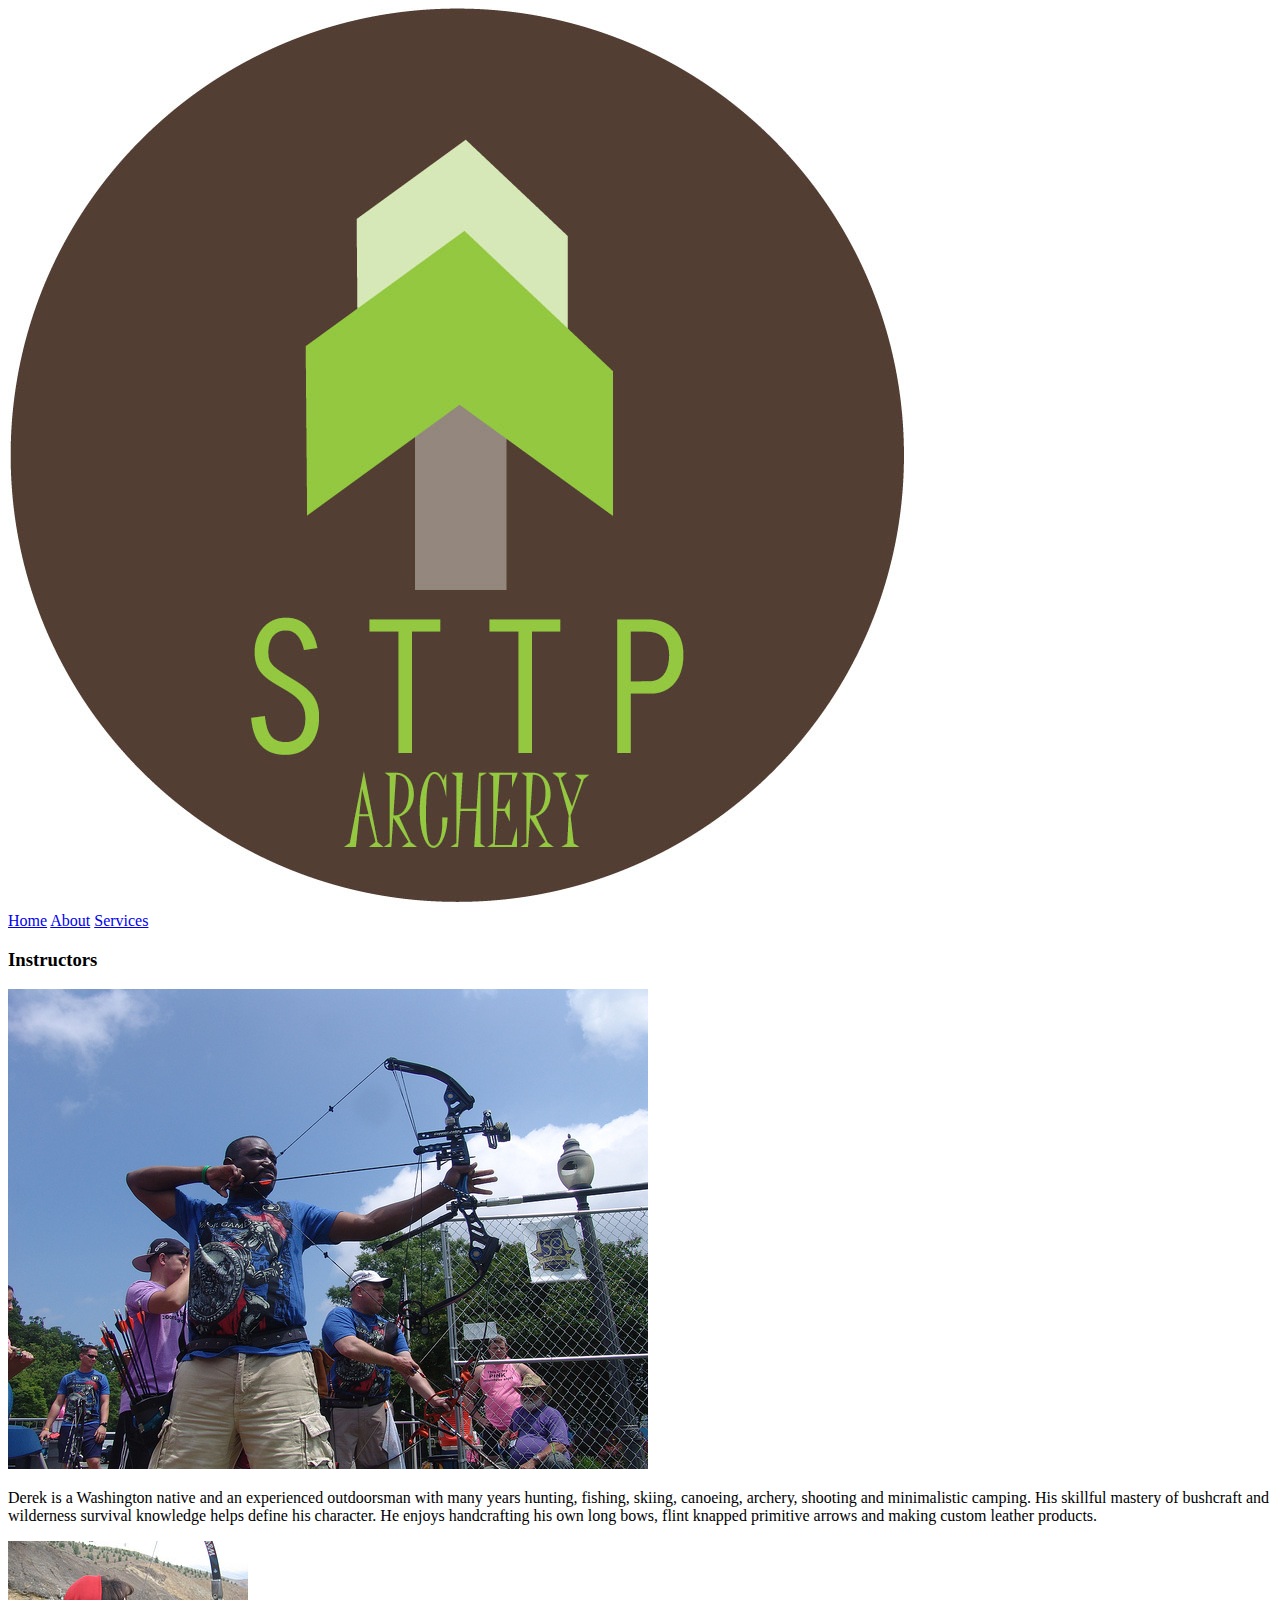
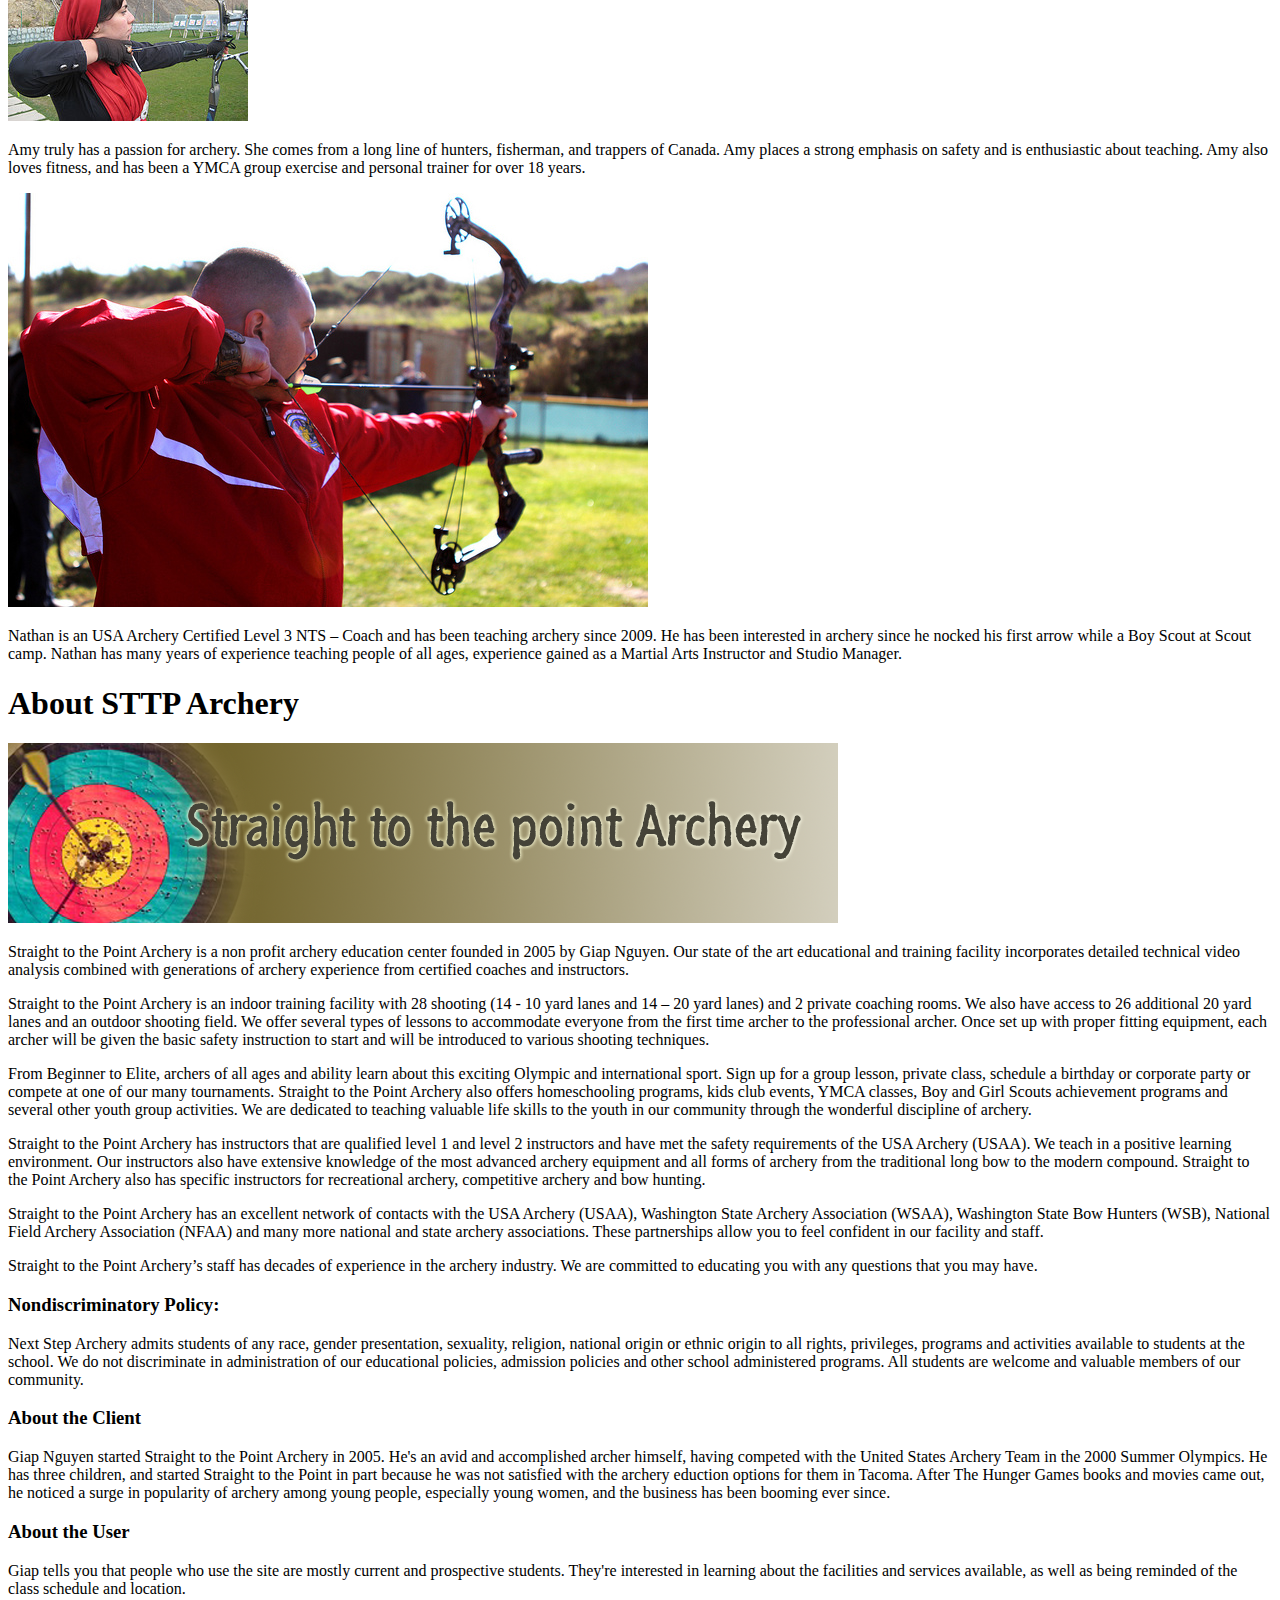
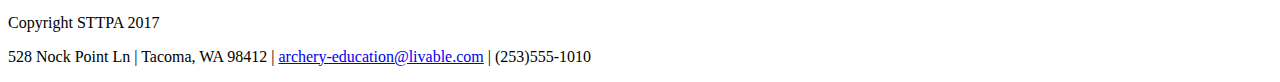
==== about.html @ 1c286007 "added contents" ====
<!DOCTYPE html>
<html>
  <head>
    <meta charset="utf-8">
    <title>About STTPA</title>
  </head>
  <body>
    <header>
      <img src="images/logo.jpg" alt="Logo">
      <nav>
        <a href="index.html">Home</a>
        <a href="about.html">About</a>
        <a href="services.html">Services</a>
      </nav>
      <aside class="instructors">
        <h3>Instructors</h3>
          	<img src=images/derek-jenkins-instructor.jpg alt="Derek Jenkins"><p>Derek is a Washington native and an experienced outdoorsman with many years hunting, fishing, skiing,
            canoeing, archery, shooting and minimalistic camping. His skillful mastery of bushcraft and wilderness survival knowledge helps define his character. He enjoys handcrafting
            his own long bows, flint knapped primitive arrows and making custom leather products.</p>
          	<img src=images/amy-smith-instructor.jpg alt="Amy Smith"><p>Amy truly has a passion for archery. She comes from a long line of hunters, fisherman, and trappers of Canada.
            Amy  places a strong emphasis on safety and is enthusiastic about teaching. Amy also loves fitness, and  has been a YMCA group exercise and personal trainer for over 18 years.</p>
          	<img src=images/nathan-lee-instructor.jpg alt="Nathan Lee"><p>Nathan is an USA Archery Certified Level 3 NTS – Coach and has been teaching archery since 2009.
            He has been interested in archery since he nocked his first arrow while a Boy Scout at Scout camp. Nathan has many years of experience teaching people of all ages,
            experience gained as a Martial Arts Instructor and Studio Manager.</p>
      </aside>
      <article>
        <h1>About STTP Archery</h1>
        <img src="images/logo.png" alt="Logo 2">
        <p>Straight to the Point Archery is a non profit archery education center founded in 2005 by Giap Nguyen.
          Our state of the art educational and training facility incorporates detailed technical video analysis combined with generations of archery
          experience from certified coaches and instructors.</p>
        <p>Straight to the Point Archery is an indoor training facility with  28 shooting (14 -  10 yard lanes and 14 – 20 yard lanes) and 2 private
          coaching rooms. We also have access to 26  additional  20 yard lanes  and an outdoor shooting field.  We offer several types of lessons to
          accommodate everyone from the first time archer to the professional archer. Once set up with proper fitting equipment, each archer will be
          given the basic safety instruction to start and will be introduced to various shooting techniques.</p>
        <p>From Beginner to Elite, archers of all ages and ability learn about this exciting Olympic and international sport. Sign up for a group lesson,
          private class, schedule a birthday or corporate party or compete at one of our many tournaments.  Straight to the Point Archery also offers
          homeschooling programs, kids club events, YMCA classes, Boy and Girl Scouts achievement programs and several other youth group activities.
          We are dedicated to teaching valuable life skills to the youth in our community through the wonderful discipline of archery.</p>
        <p>Straight to the Point Archery has instructors that are qualified level 1 and level 2 instructors and have met the safety requirements of the USA
          Archery (USAA). We teach in a positive learning environment.  Our instructors also have extensive knowledge of the most advanced archery equipment
          and all forms of archery from the traditional long bow to the modern compound.  Straight to the Point Archery also has specific instructors for recreational archery,
          competitive archery and bow hunting.</p>
        <p>Straight to the Point Archery has an excellent network of contacts with the USA Archery (USAA), Washington State Archery Association (WSAA), Washington State Bow
          Hunters (WSB), National Field Archery Association (NFAA) and many more national and state archery associations. These partnerships allow you to feel confident in
          our facility and staff.</p>
        <p>Straight to the Point Archery’s staff has decades of experience in the archery industry. We are committed to educating you with any questions that you may have.</p>
        <aside class="policy">
          <h3>Nondiscriminatory Policy:</h3>
            <p>Next Step Archery admits students of any race, gender presentation, sexuality, religion, national origin or ethnic origin to all rights, privileges, programs and
              activities available to students at the school. We do not discriminate in administration of our educational policies, admission policies and other school administered
              programs. All students are welcome and valuable members of our community.</p>
        <div class="client">
          <h3>About the Client</h3>
          <p>Giap Nguyen started Straight to the Point Archery in 2005. He's an avid and accomplished archer himself, having competed with the United States Archery Team in the
            2000 Summer Olympics. He has three children, and  started Straight to the Point in part because he was not satisfied with the archery eduction options for them in Tacoma.
            After The Hunger Games books and movies came out, he noticed a surge in popularity of archery among young people, especially young women, and the business has been booming
            ever since.</p>
        </div>
        <div class="user">
          <h3>About the User</h3>
          <p>	Giap tells you that people who use the site are mostly current and prospective students. They're interested in learning about the facilities and services available, as
            well as being reminded of the class schedule and location.</p>
        </div>
      </article>
      <footer>
        <p>Copyright STTPA 2017</p>
        <p>528 Nock Point Ln | Tacoma, WA 98412 | <a href="mailto:archery-education@livable.com">archery-education@livable.com</a> | (253)555-1010</p>
      </footer>
</html>
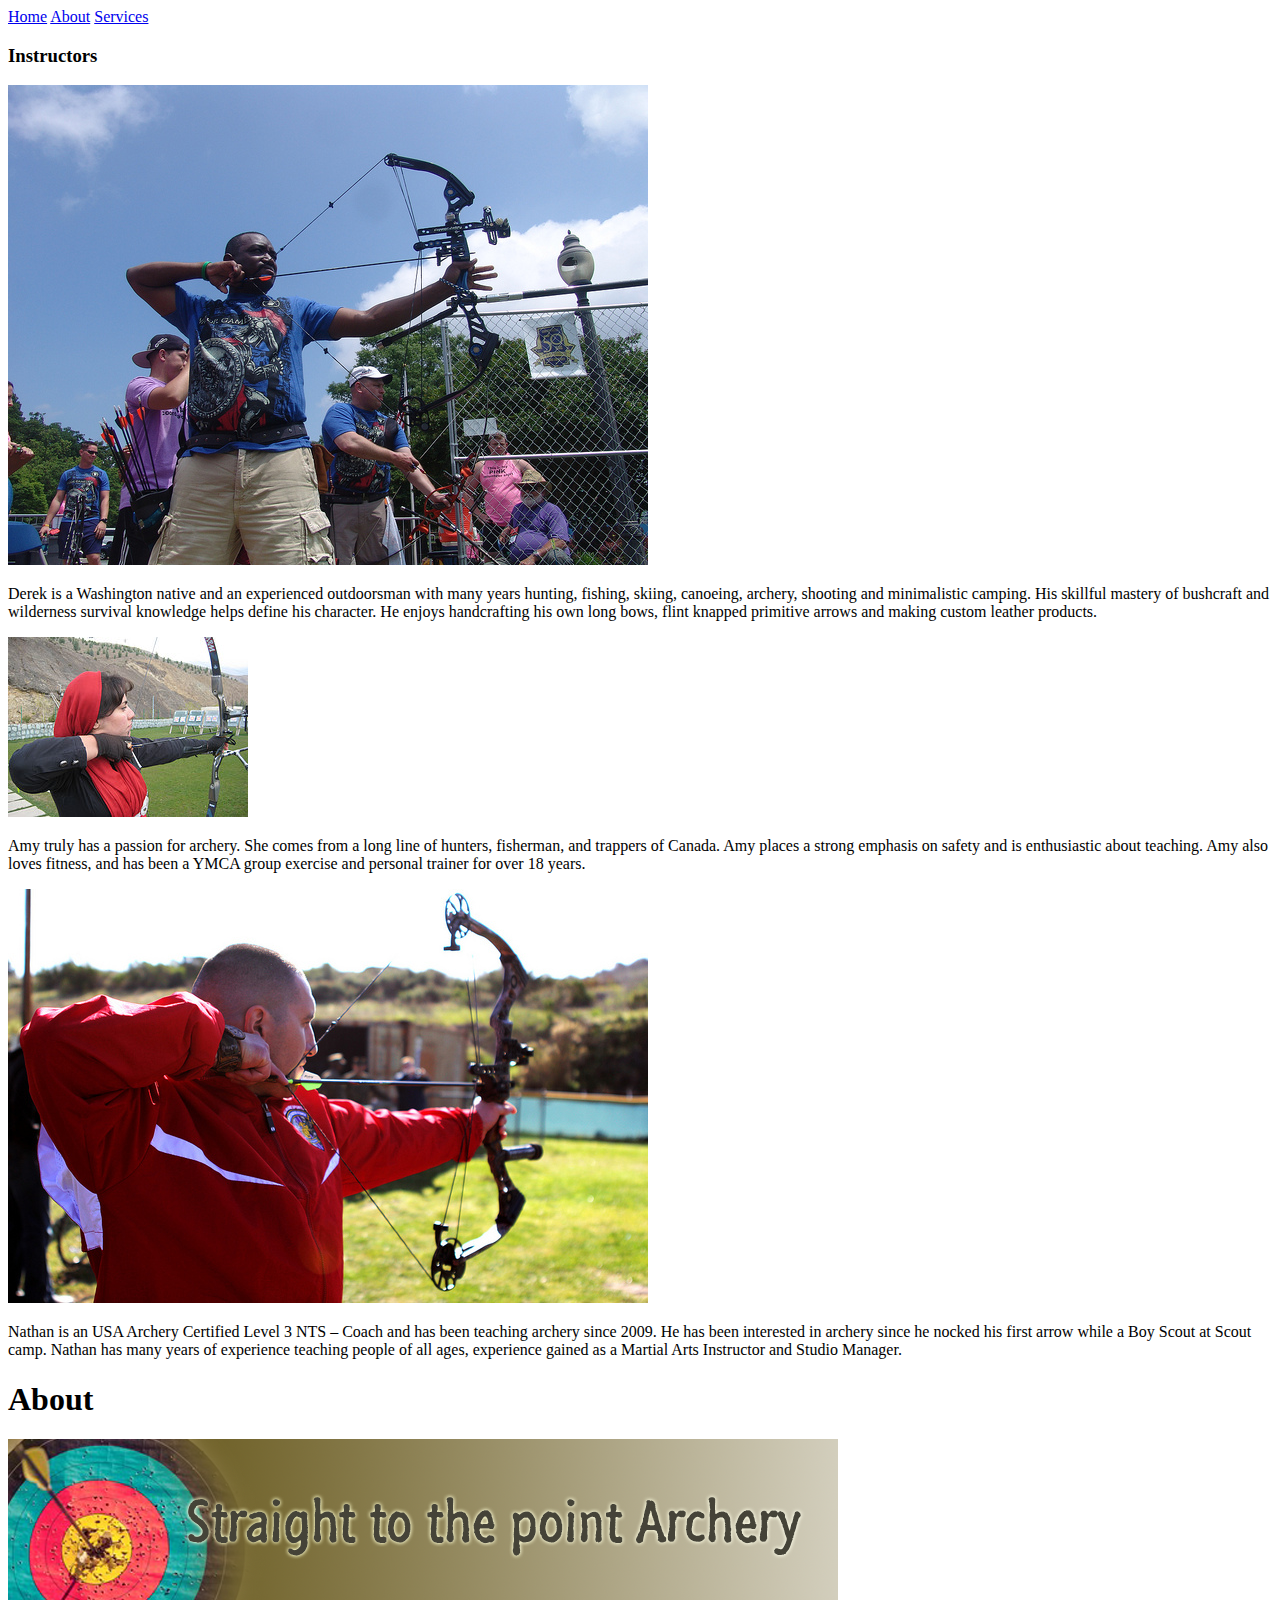
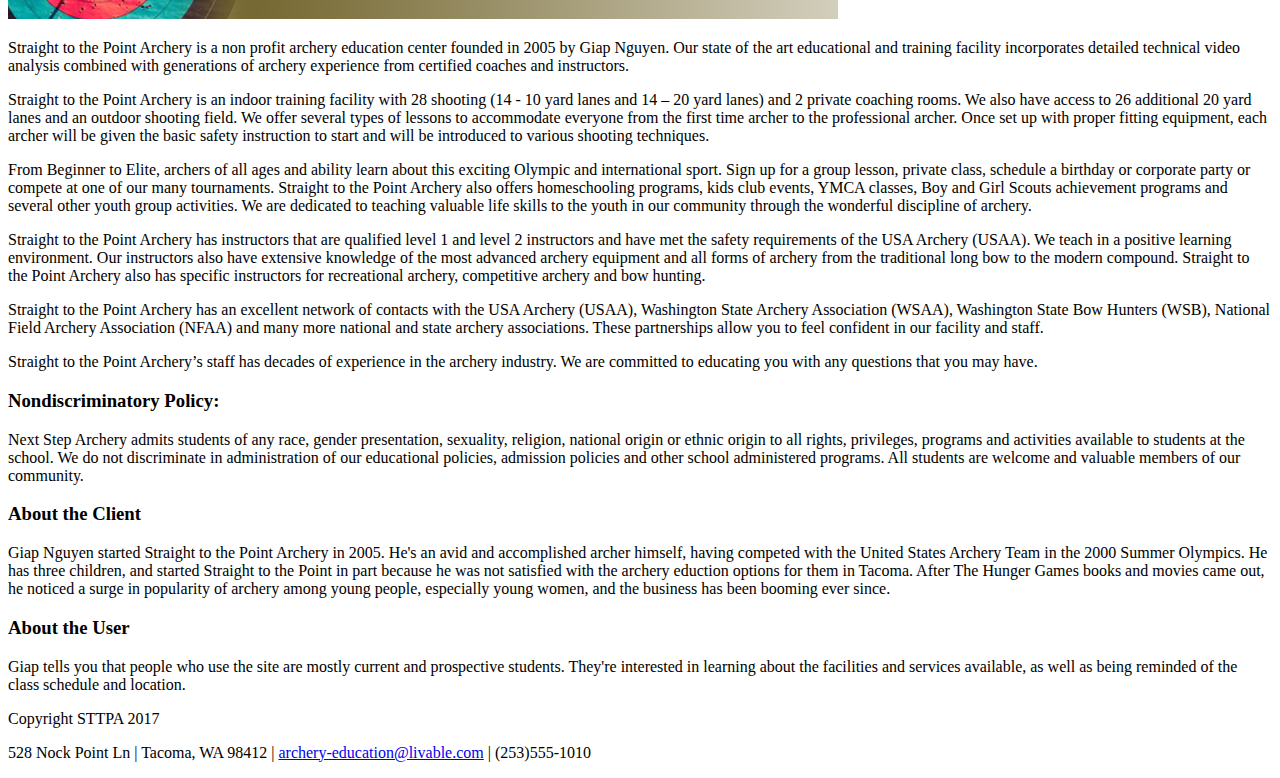
==== commit f54b7703: "added classes" ====
--- a/about.html
+++ b/about.html
@@ -6,7 +6,6 @@
   </head>
   <body>
     <header>
-      <img src="images/logo.jpg" alt="Logo">
       <nav>
         <a href="index.html">Home</a>
         <a href="about.html">About</a>
@@ -14,17 +13,17 @@
       </nav>
       <aside class="instructors">
         <h3>Instructors</h3>
-          	<img src=images/derek-jenkins-instructor.jpg alt="Derek Jenkins"><p>Derek is a Washington native and an experienced outdoorsman with many years hunting, fishing, skiing,
+          	<img class="inst-img" src=images/derek-jenkins-instructor.jpg alt="Derek Jenkins"><p>Derek is a Washington native and an experienced outdoorsman with many years hunting, fishing, skiing,
             canoeing, archery, shooting and minimalistic camping. His skillful mastery of bushcraft and wilderness survival knowledge helps define his character. He enjoys handcrafting
             his own long bows, flint knapped primitive arrows and making custom leather products.</p>
-          	<img src=images/amy-smith-instructor.jpg alt="Amy Smith"><p>Amy truly has a passion for archery. She comes from a long line of hunters, fisherman, and trappers of Canada.
+          	<img class="inst-img" src=images/amy-smith-instructor.jpg alt="Amy Smith"><p>Amy truly has a passion for archery. She comes from a long line of hunters, fisherman, and trappers of Canada.
             Amy  places a strong emphasis on safety and is enthusiastic about teaching. Amy also loves fitness, and  has been a YMCA group exercise and personal trainer for over 18 years.</p>
-          	<img src=images/nathan-lee-instructor.jpg alt="Nathan Lee"><p>Nathan is an USA Archery Certified Level 3 NTS – Coach and has been teaching archery since 2009.
+          	<img class="inst-img" src=images/nathan-lee-instructor.jpg alt="Nathan Lee"><p>Nathan is an USA Archery Certified Level 3 NTS – Coach and has been teaching archery since 2009.
             He has been interested in archery since he nocked his first arrow while a Boy Scout at Scout camp. Nathan has many years of experience teaching people of all ages,
             experience gained as a Martial Arts Instructor and Studio Manager.</p>
       </aside>
       <article>
-        <h1>About STTP Archery</h1>
+        <h1>About</h1>
         <img src="images/logo.png" alt="Logo 2">
         <p>Straight to the Point Archery is a non profit archery education center founded in 2005 by Giap Nguyen.
           Our state of the art educational and training facility incorporates detailed technical video analysis combined with generations of archery
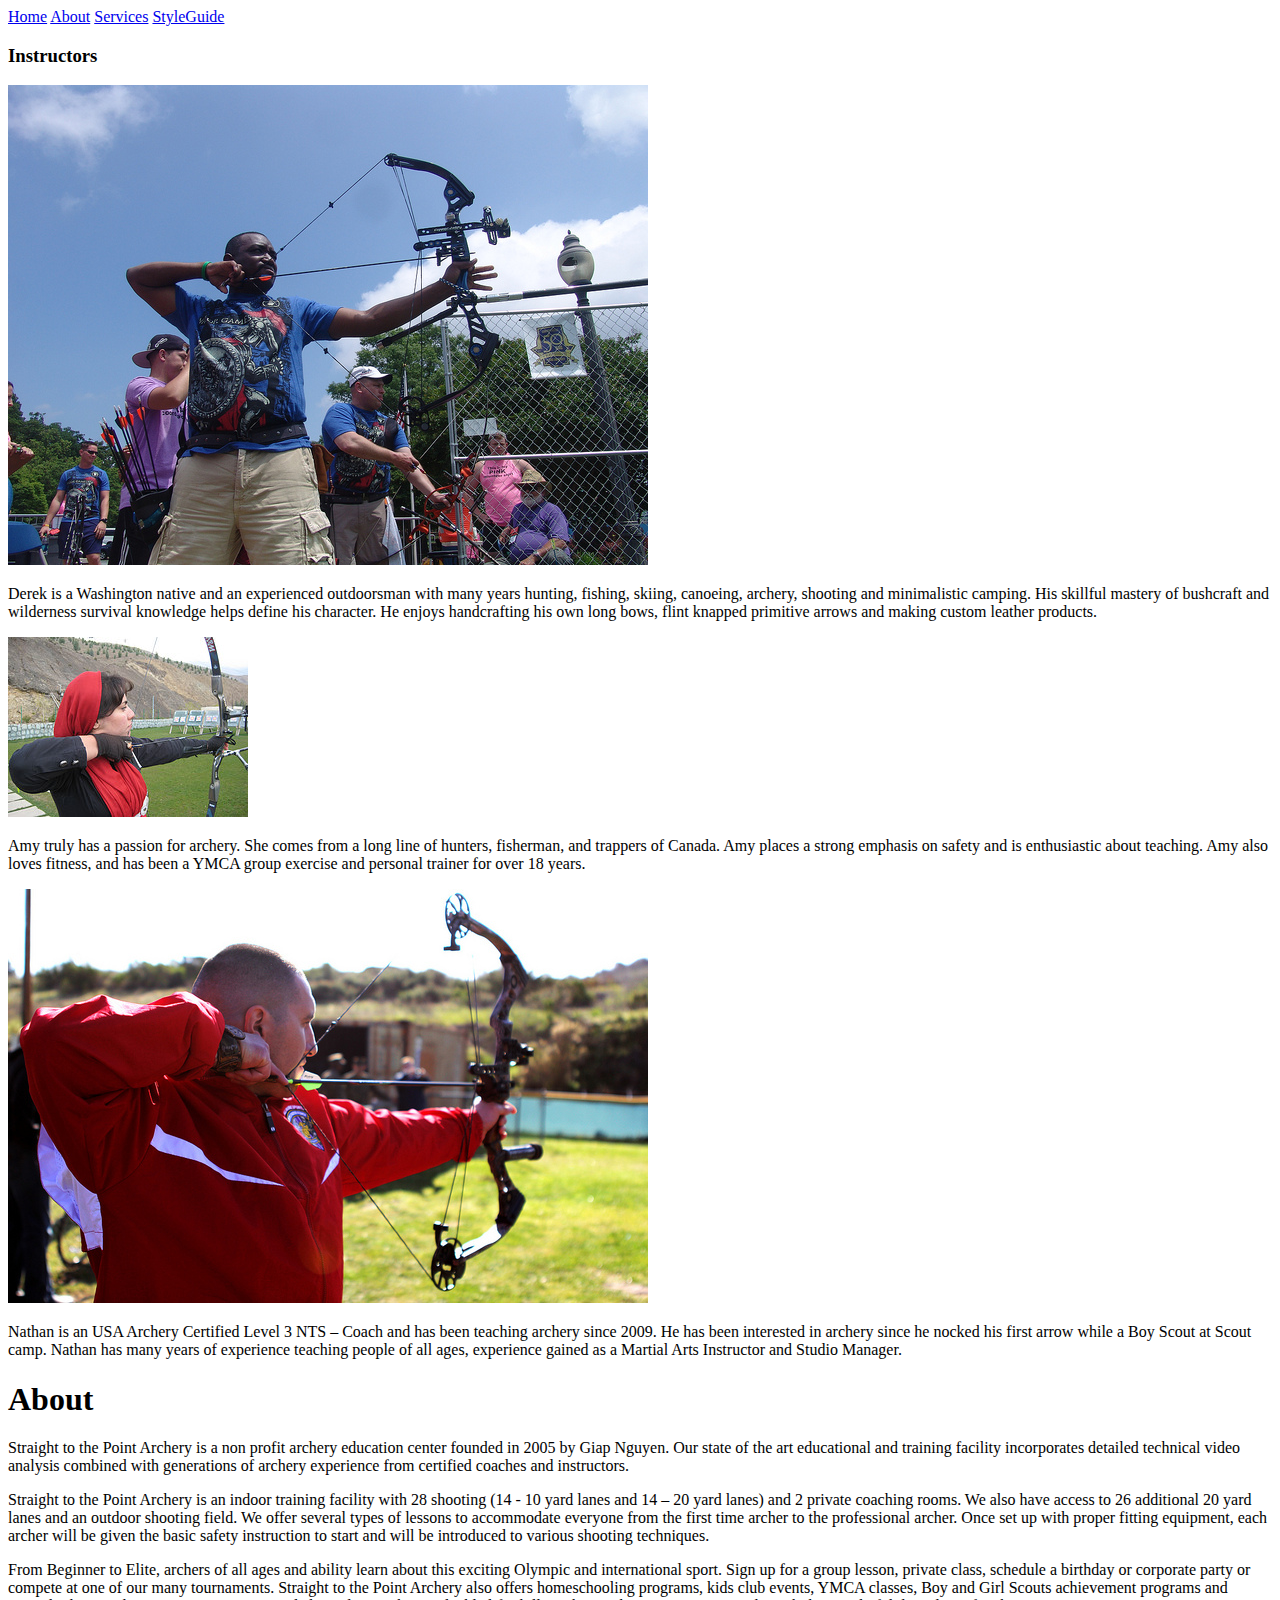
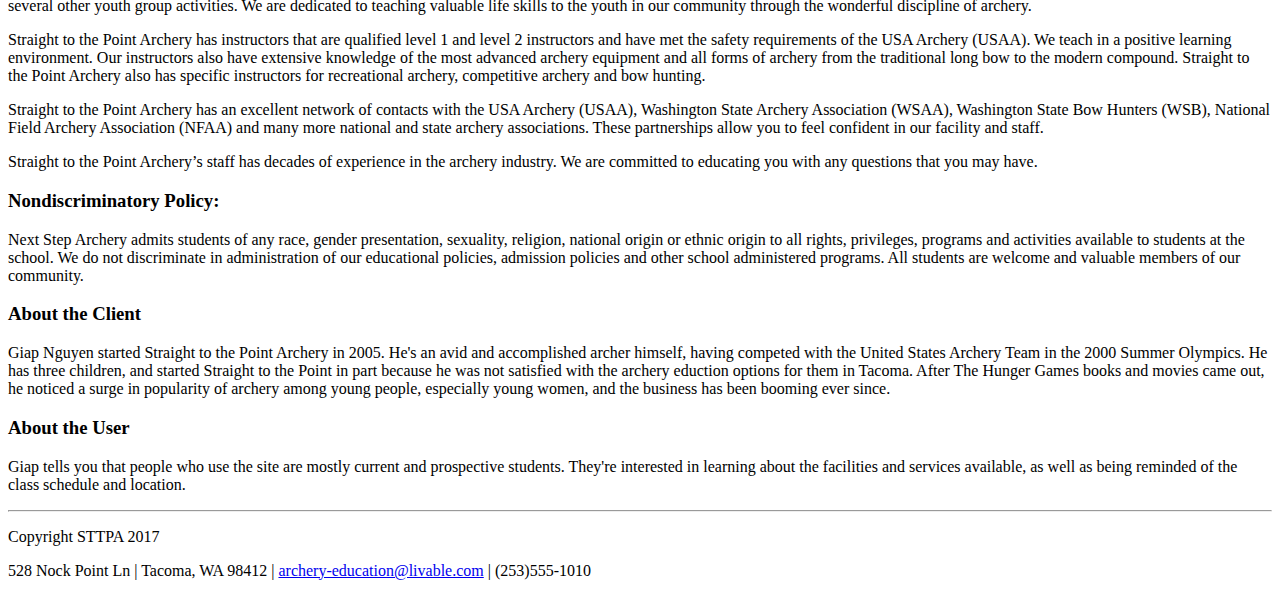
==== commit b0444733: "added css" ====
--- a/about.html
+++ b/about.html
@@ -3,6 +3,8 @@
   <head>
     <meta charset="utf-8">
     <title>About STTPA</title>
+    <link rel="stylesheet" href="styles/normalize.css">
+    <link rel="stylesheet" href="styles/base.css">
   </head>
   <body>
     <header>
@@ -10,6 +12,7 @@
         <a href="index.html">Home</a>
         <a href="about.html">About</a>
         <a href="services.html">Services</a>
+        <a href="styleguide.html">StyleGuide</a>
       </nav>
       <aside class="instructors">
         <h3>Instructors</h3>
@@ -22,9 +25,9 @@
             He has been interested in archery since he nocked his first arrow while a Boy Scout at Scout camp. Nathan has many years of experience teaching people of all ages,
             experience gained as a Martial Arts Instructor and Studio Manager.</p>
       </aside>
-      <article>
+      <article class="about">
         <h1>About</h1>
-        <img src="images/logo.png" alt="Logo 2">
+        <!-- <img src="images/logo.png" alt="Logo 2"> -->
         <p>Straight to the Point Archery is a non profit archery education center founded in 2005 by Giap Nguyen.
           Our state of the art educational and training facility incorporates detailed technical video analysis combined with generations of archery
           experience from certified coaches and instructors.</p>
@@ -44,24 +47,26 @@
           Hunters (WSB), National Field Archery Association (NFAA) and many more national and state archery associations. These partnerships allow you to feel confident in
           our facility and staff.</p>
         <p>Straight to the Point Archery’s staff has decades of experience in the archery industry. We are committed to educating you with any questions that you may have.</p>
+      </article>
         <aside class="policy">
           <h3>Nondiscriminatory Policy:</h3>
             <p>Next Step Archery admits students of any race, gender presentation, sexuality, religion, national origin or ethnic origin to all rights, privileges, programs and
               activities available to students at the school. We do not discriminate in administration of our educational policies, admission policies and other school administered
               programs. All students are welcome and valuable members of our community.</p>
+        </aside>
         <div class="client">
           <h3>About the Client</h3>
           <p>Giap Nguyen started Straight to the Point Archery in 2005. He's an avid and accomplished archer himself, having competed with the United States Archery Team in the
             2000 Summer Olympics. He has three children, and  started Straight to the Point in part because he was not satisfied with the archery eduction options for them in Tacoma.
             After The Hunger Games books and movies came out, he noticed a surge in popularity of archery among young people, especially young women, and the business has been booming
             ever since.</p>
-        </div>
-        <div class="user">
+          </div>
+            <div class="user">
           <h3>About the User</h3>
           <p>	Giap tells you that people who use the site are mostly current and prospective students. They're interested in learning about the facilities and services available, as
             well as being reminded of the class schedule and location.</p>
         </div>
-      </article>
+        <hr class="hr">
       <footer>
         <p>Copyright STTPA 2017</p>
         <p>528 Nock Point Ln | Tacoma, WA 98412 | <a href="mailto:archery-education@livable.com">archery-education@livable.com</a> | (253)555-1010</p>
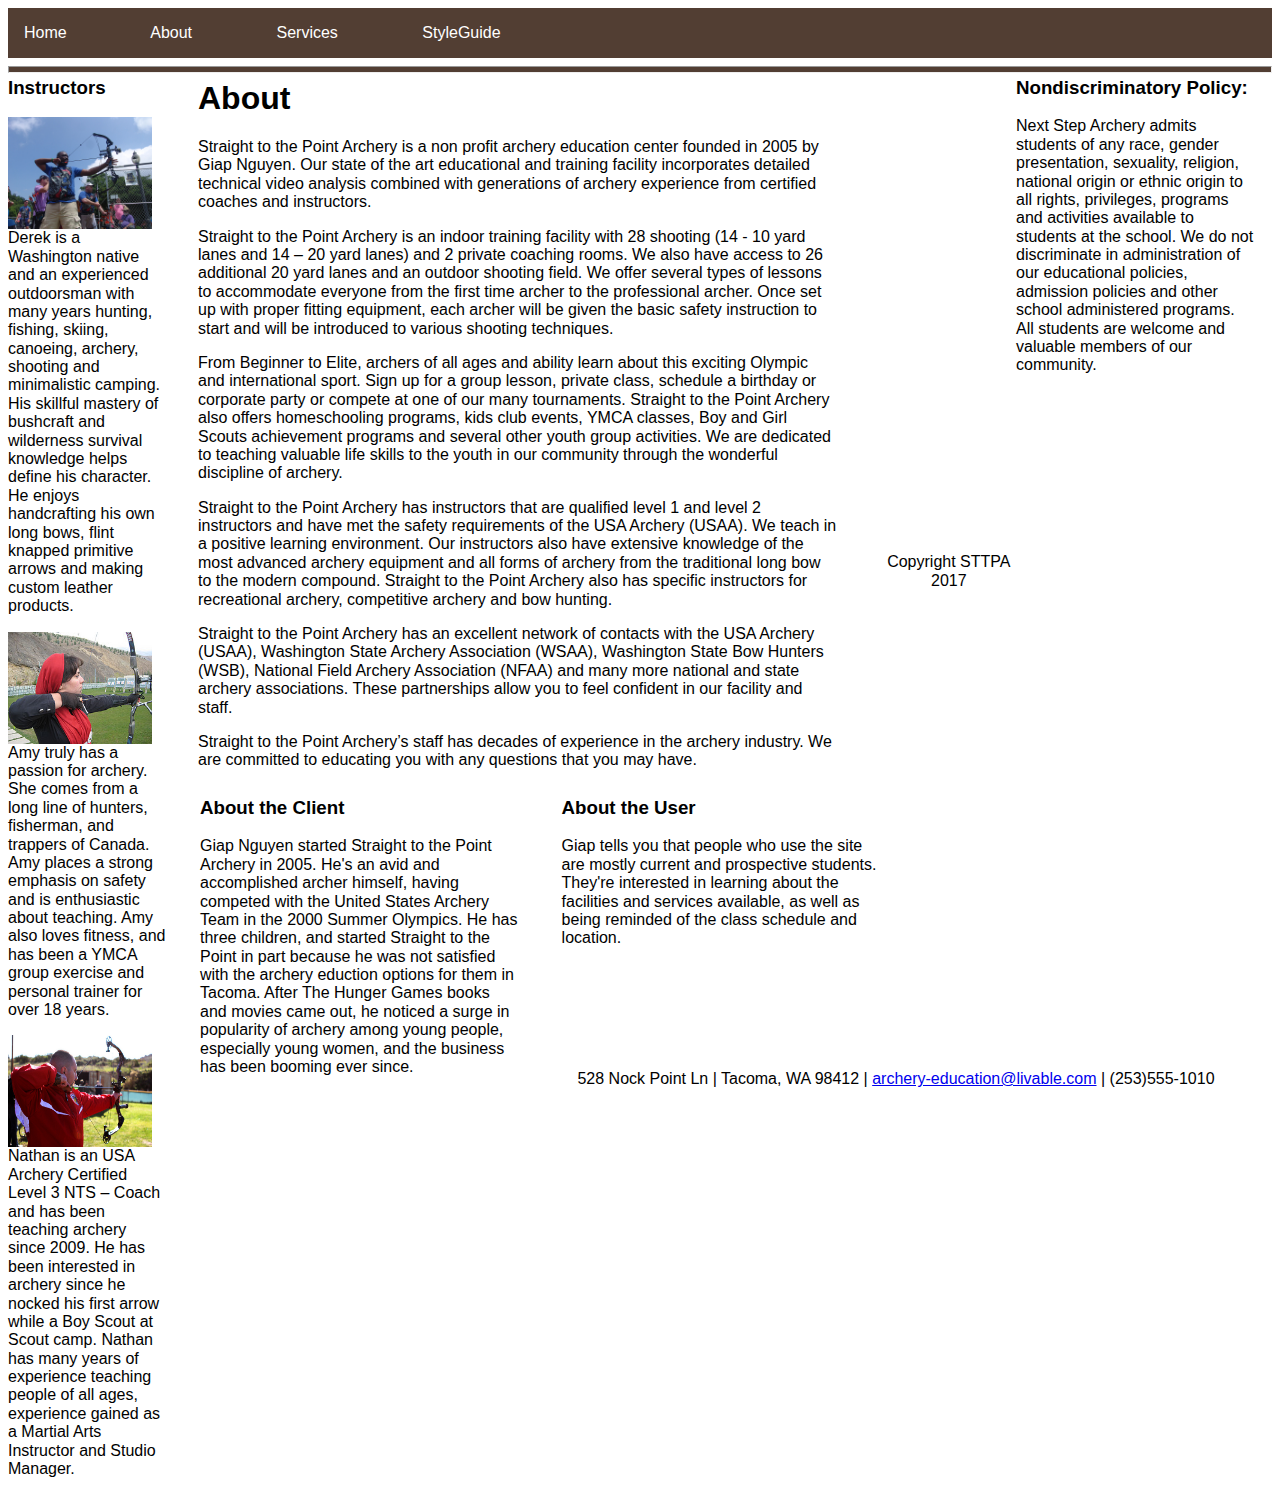
==== commit f0a3ec4b: "straighen footer" ====
--- a/about.html
+++ b/about.html
@@ -67,7 +67,7 @@
             well as being reminded of the class schedule and location.</p>
         </div>
         <hr class="hr">
-      <footer>
+      <footer class="about-footer">
         <p>Copyright STTPA 2017</p>
         <p>528 Nock Point Ln | Tacoma, WA 98412 | <a href="mailto:archery-education@livable.com">archery-education@livable.com</a> | (253)555-1010</p>
       </footer>
--- a/styles/base.css
+++ b/styles/base.css
@@ -0,0 +1,115 @@
+body {
+  font-family: sans-serif;
+}
+
+nav {
+  background-color: #523E33;
+  padding: 1em;
+  word-spacing: 5em;
+}
+
+nav a {
+  color: #FFFFFF;
+  text-decoration: none;
+}
+
+nav a:hover {
+  color: #9ACD32;
+  background-color: #000000;
+  padding: 1em;
+}
+
+footer p {
+  text-align: center;
+  margin-top: 30em;
+}
+
+.logo {
+  width: 6em;
+}
+
+.feat-img {
+  display: grid;
+  flex-direction: column;
+  padding-top: 1em;
+  float: left;
+}
+
+.announcements {
+  float: left;
+  width: 15em;
+  height: 15em;
+  padding-top: 22em;
+  margin-left: -6em;
+}
+
+.main {
+  padding-bottom: 15em;
+
+}
+
+.hr {
+  background-color: #523E33;
+  height: 5px;
+}
+
+.inst-img {
+  height: 7em;
+  width: 9em;
+  float: left;
+}
+
+.inst-img p {
+  float: left;
+}
+
+.instructors {
+  float: left;
+  border-width: thin;
+  width: 10em;
+}
+
+.policy {
+  float: right;
+  width: 15em;
+  margin-right: 1em;
+  margin-bottom: 30em
+}
+
+.about {
+  display: block;
+  width: 40em;
+  position: absolute;
+  margin-left: 190px;
+}
+
+.client {
+  float: left;
+  display:block;
+  width: 20em;
+  margin-top: 45em;
+  margin-left: 2em;
+}
+
+.user {
+  float: left;
+  display:block;
+  width: 20em;
+  margin-top: 45em;
+  margin-left: 2em;
+  padding-left: 0.6em;
+}
+
+.section-1 {
+  line-height: 95%
+}
+
+.section-2 {
+  line-height: 95%
+}
+
+.button {
+  border-radius: 65$;
+  color: #523E33;
+  font-size: 2em;
+}
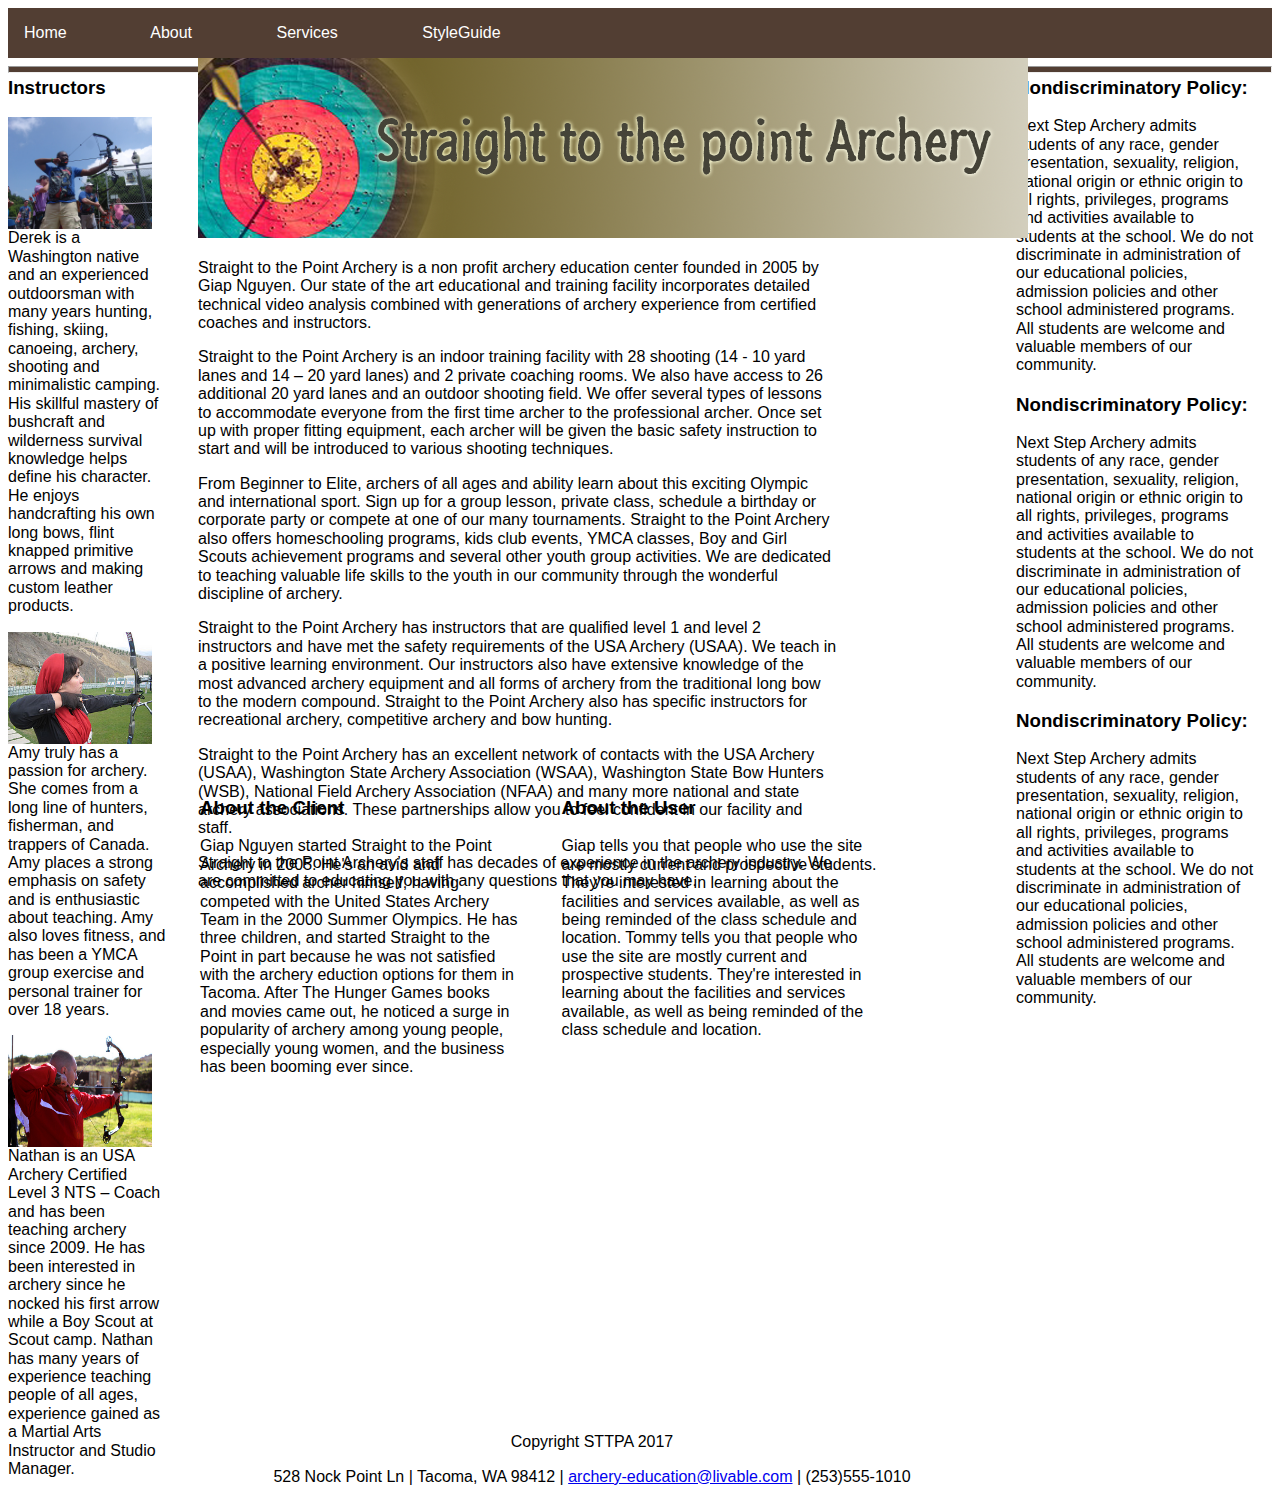
==== commit 47955e74: "straighten layouts" ====
--- a/about.html
+++ b/about.html
@@ -26,8 +26,8 @@
             experience gained as a Martial Arts Instructor and Studio Manager.</p>
       </aside>
       <article class="about">
-        <h1>About</h1>
-        <!-- <img src="images/logo.png" alt="Logo 2"> -->
+        <!-- <h1>About</h1> -->
+        <img src="images/logo.png" alt="Logo 2">
         <p>Straight to the Point Archery is a non profit archery education center founded in 2005 by Giap Nguyen.
           Our state of the art educational and training facility incorporates detailed technical video analysis combined with generations of archery
           experience from certified coaches and instructors.</p>
@@ -53,7 +53,16 @@
             <p>Next Step Archery admits students of any race, gender presentation, sexuality, religion, national origin or ethnic origin to all rights, privileges, programs and
               activities available to students at the school. We do not discriminate in administration of our educational policies, admission policies and other school administered
               programs. All students are welcome and valuable members of our community.</p>
+          <h3>Nondiscriminatory Policy:</h3>
+            <p>Next Step Archery admits students of any race, gender presentation, sexuality, religion, national origin or ethnic origin to all rights, privileges, programs and
+              activities available to students at the school. We do not discriminate in administration of our educational policies, admission policies and other school administered
+              programs. All students are welcome and valuable members of our community.</p>
+          <h3>Nondiscriminatory Policy:</h3>
+            <p>Next Step Archery admits students of any race, gender presentation, sexuality, religion, national origin or ethnic origin to all rights, privileges, programs and
+               activities available to students at the school. We do not discriminate in administration of our educational policies, admission policies and other school administered
+               programs. All students are welcome and valuable members of our community.</p>
         </aside>
+        <div class="about-1">
         <div class="client">
           <h3>About the Client</h3>
           <p>Giap Nguyen started Straight to the Point Archery in 2005. He's an avid and accomplished archer himself, having competed with the United States Archery Team in the
@@ -64,7 +73,9 @@
             <div class="user">
           <h3>About the User</h3>
           <p>	Giap tells you that people who use the site are mostly current and prospective students. They're interested in learning about the facilities and services available, as
-            well as being reminded of the class schedule and location.</p>
+            well as being reminded of the class schedule and location. Tommy tells you that people who use the site are mostly current and prospective students. They're interested in
+            learning about the facilities and services available, as well as being reminded of the class schedule and location.</p>
+        </div>
         </div>
         <hr class="hr">
       <footer class="about-footer">
--- a/styles/base.css
+++ b/styles/base.css
@@ -21,7 +21,12 @@
 
 footer p {
   text-align: center;
-  margin-top: 30em;
+  margin-top: 1em;
+}
+
+.about-footer {
+  margin-top: 45em;
+  margin-top: 85em;
 }
 
 .logo {
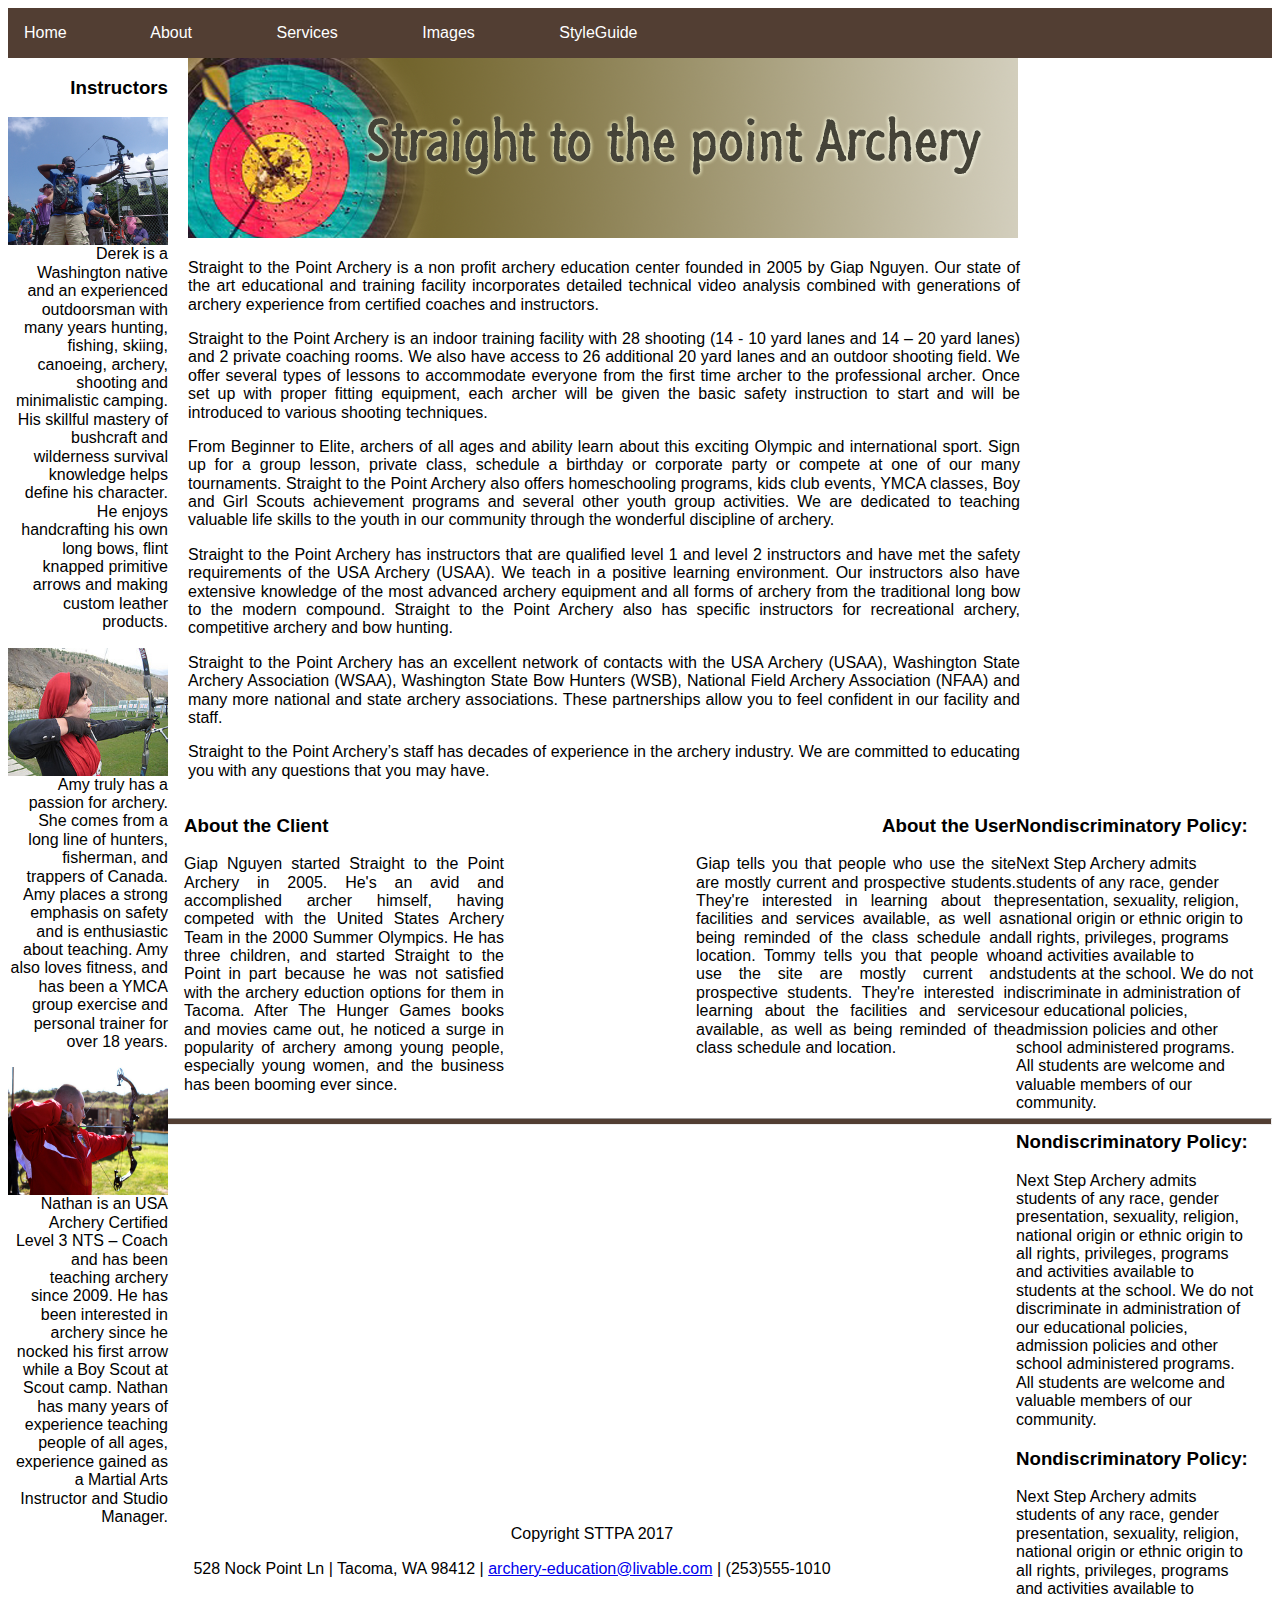
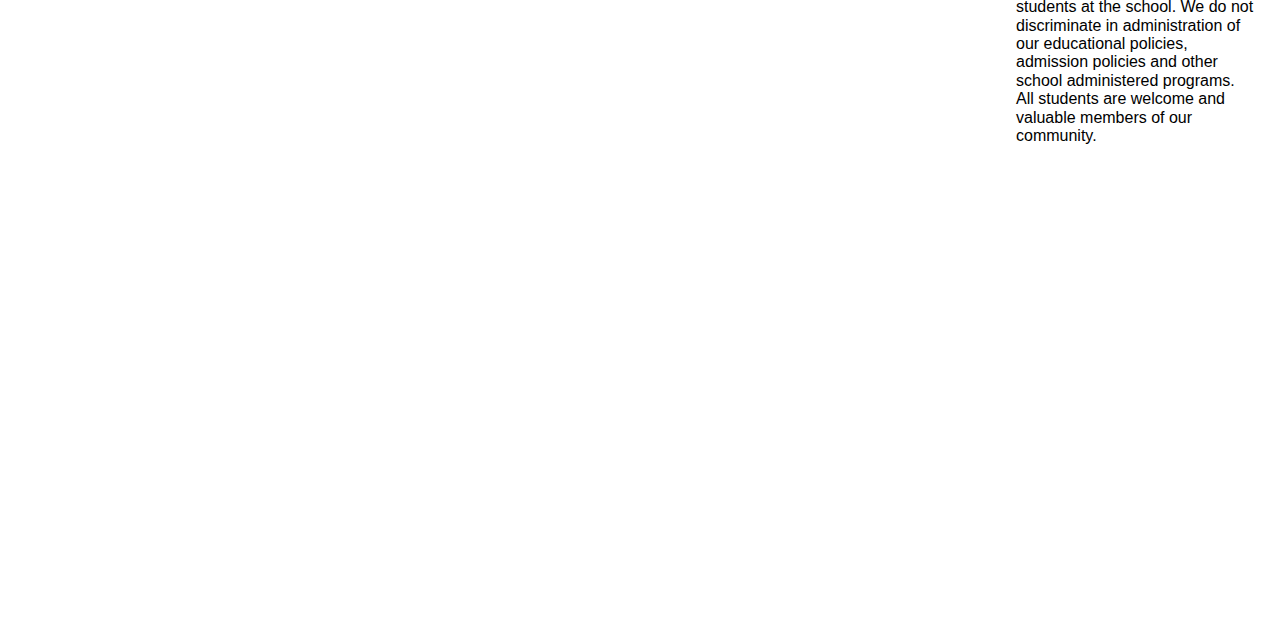
==== commit 17075cdb: "added image.html link into nav" ====
--- a/about.html
+++ b/about.html
@@ -12,6 +12,7 @@
         <a href="index.html">Home</a>
         <a href="about.html">About</a>
         <a href="services.html">Services</a>
+        <a href="images.html">Images</a>
         <a href="styleguide.html">StyleGuide</a>
       </nav>
       <aside class="instructors">
--- a/styles/base.css
+++ b/styles/base.css
@@ -16,7 +16,7 @@
 nav a:hover {
   color: #9ACD32;
   background-color: #000000;
-  padding: 1em;
+  padding: 0.9em;
 }
 
 footer p {
@@ -24,9 +24,24 @@
   margin-top: 1em;
 }
 
+.container-prize {
+  display: inline-flex;
+  width: 35em;
+  flex-wrap: wrap;
+  border-radius: 8px;
+  background-color: #fff;
+  margin-bottom: 10px;
+  margin-left: 5px;
+  margin-right: 5px;
+  color: #523E33;
+}
+
+.container-prize p {
+  padding-left: 0.5em;
+}
+
 .about-footer {
-  margin-top: 45em;
-  margin-top: 85em;
+  margin-top: 25em;
 }
 
 .logo {
@@ -59,8 +74,8 @@
 }
 
 .inst-img {
-  height: 7em;
-  width: 9em;
+  height: 8em;
+  width: 10em;
   float: left;
 }
 
@@ -70,7 +85,7 @@
 
 .instructors {
   float: left;
-  border-width: thin;
+  text-align: right;
   width: 10em;
 }
 
@@ -82,27 +97,33 @@
 }
 
 .about {
-  display: block;
-  width: 40em;
-  position: absolute;
-  margin-left: 190px;
+  display: inline-block;
+  width: 52em;
+  margin-left: 20px;
+  text-align: justify;
+}
+
+.about-1 {
+  display: flex;
 }
 
 .client {
-  float: left;
   display:block;
   width: 20em;
-  margin-top: 45em;
-  margin-left: 2em;
+  margin-left: 1em;
+  text-align: justify;
 }
 
 .user {
   float: left;
   display:block;
   width: 20em;
-  margin-top: 45em;
-  margin-left: 2em;
-  padding-left: 0.6em;
+  margin-left: 12em;
+  text-align: justify;
+}
+
+.user h3 {
+  text-align: right;
 }
 
 .section-1 {
@@ -114,7 +135,10 @@
 }
 
 .button {
-  border-radius: 65$;
-  color: #523E33;
-  font-size: 2em;
+  border-radius: 5px;
+  color: #FFFFFF;
+  font-size: 1.5em;
+  margin-left: 7em;
+  background: #000;
+
 }
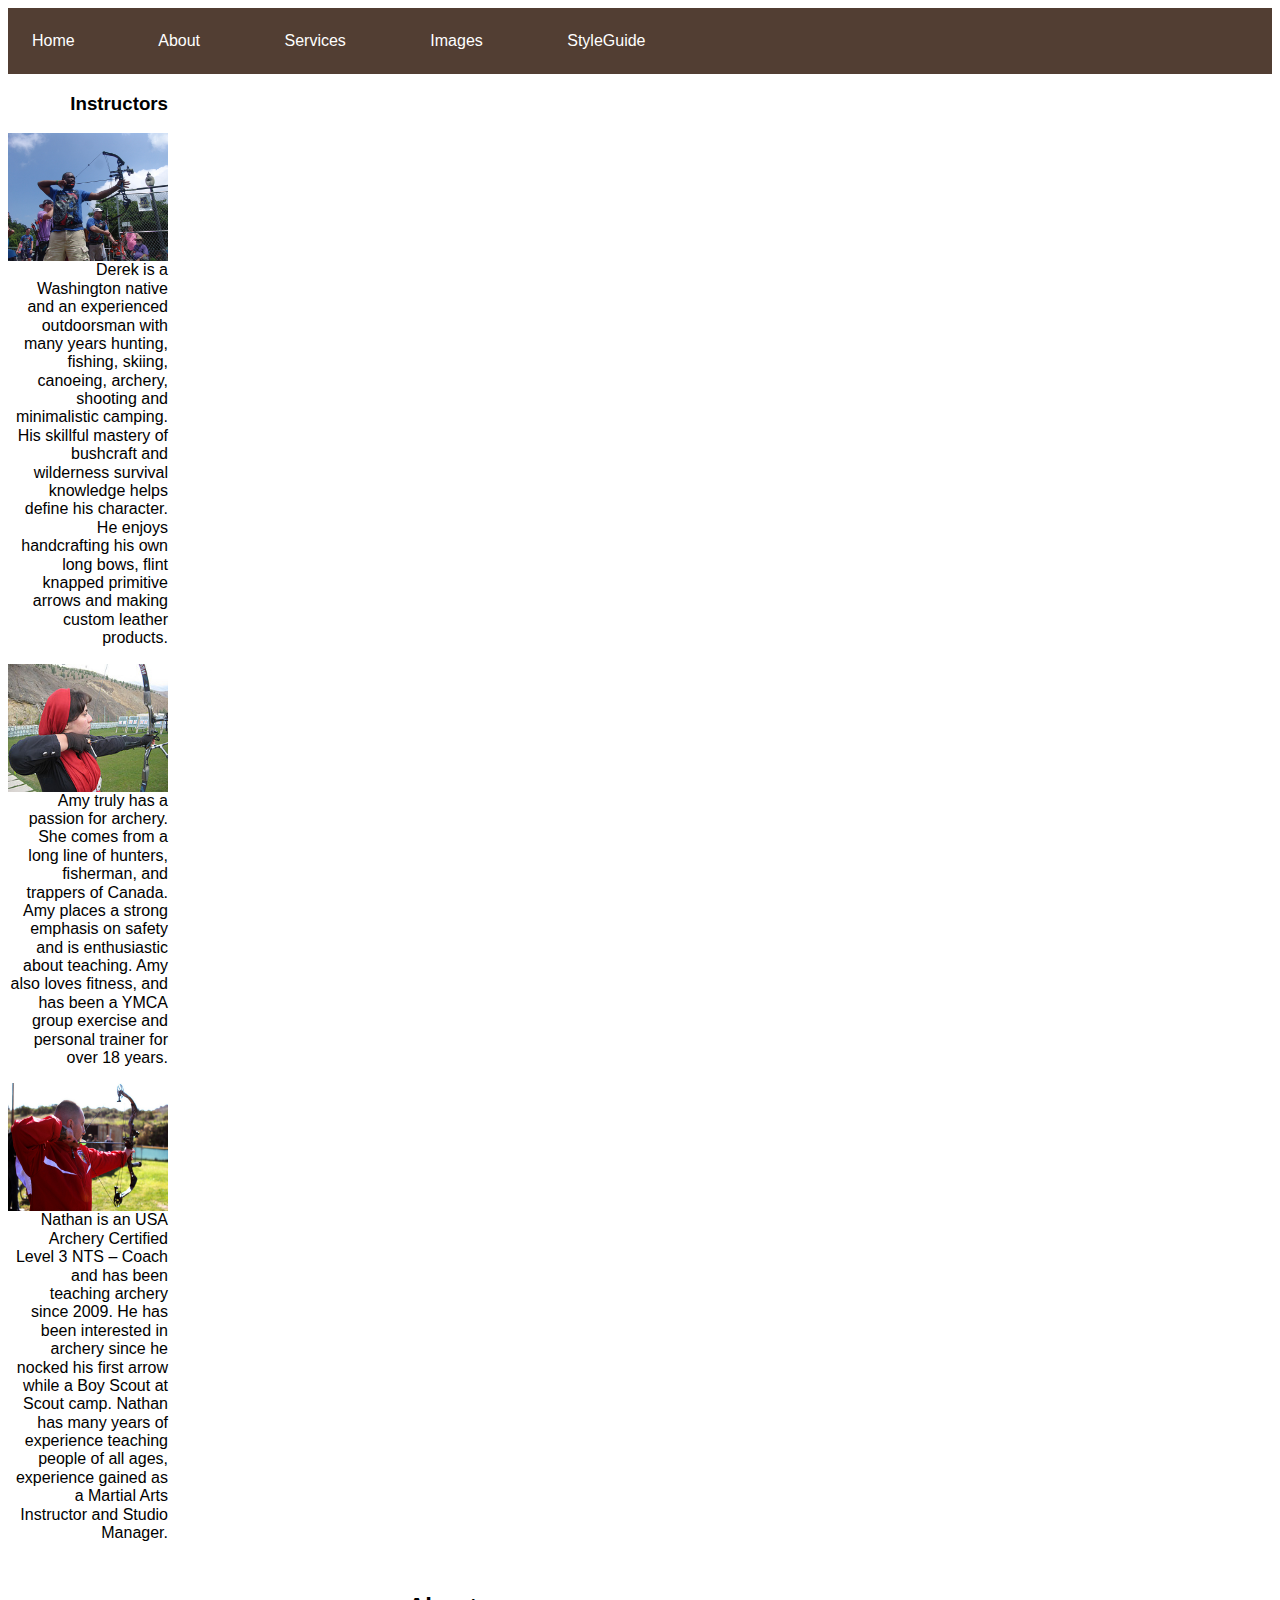
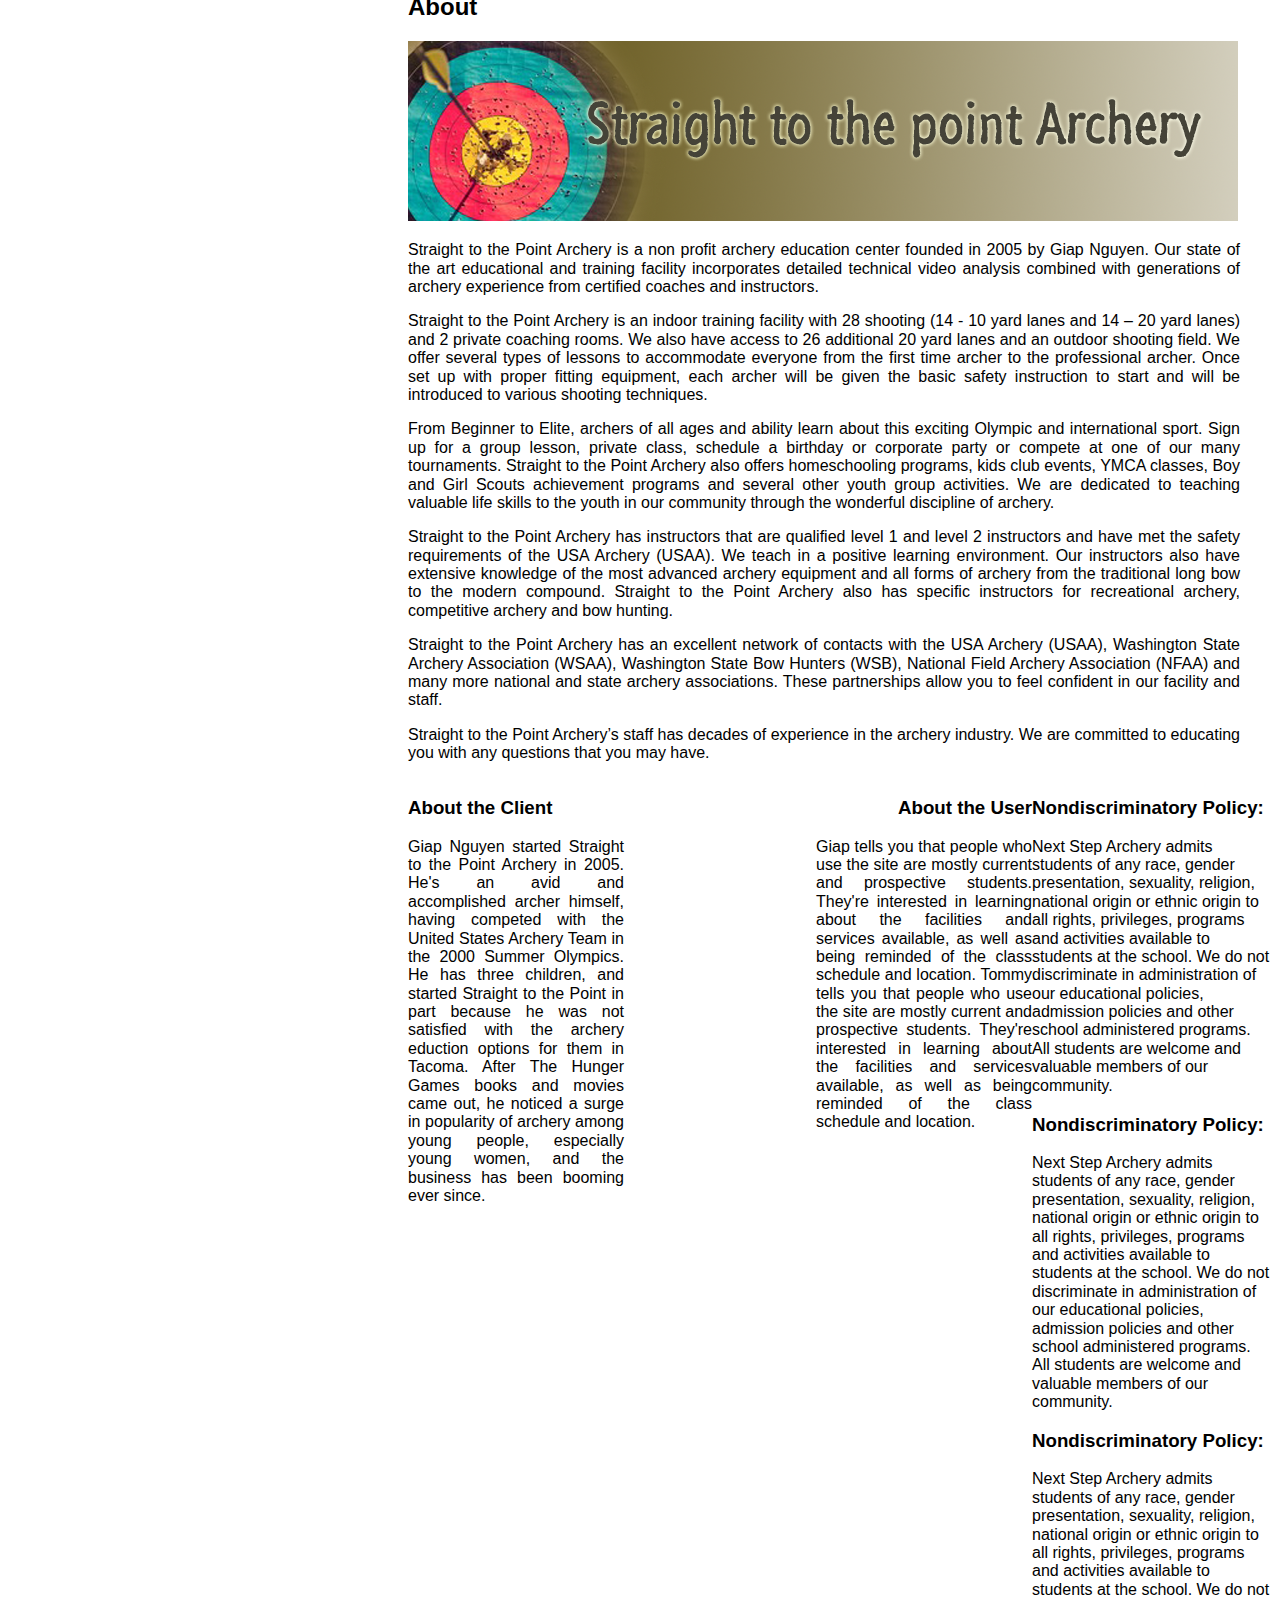
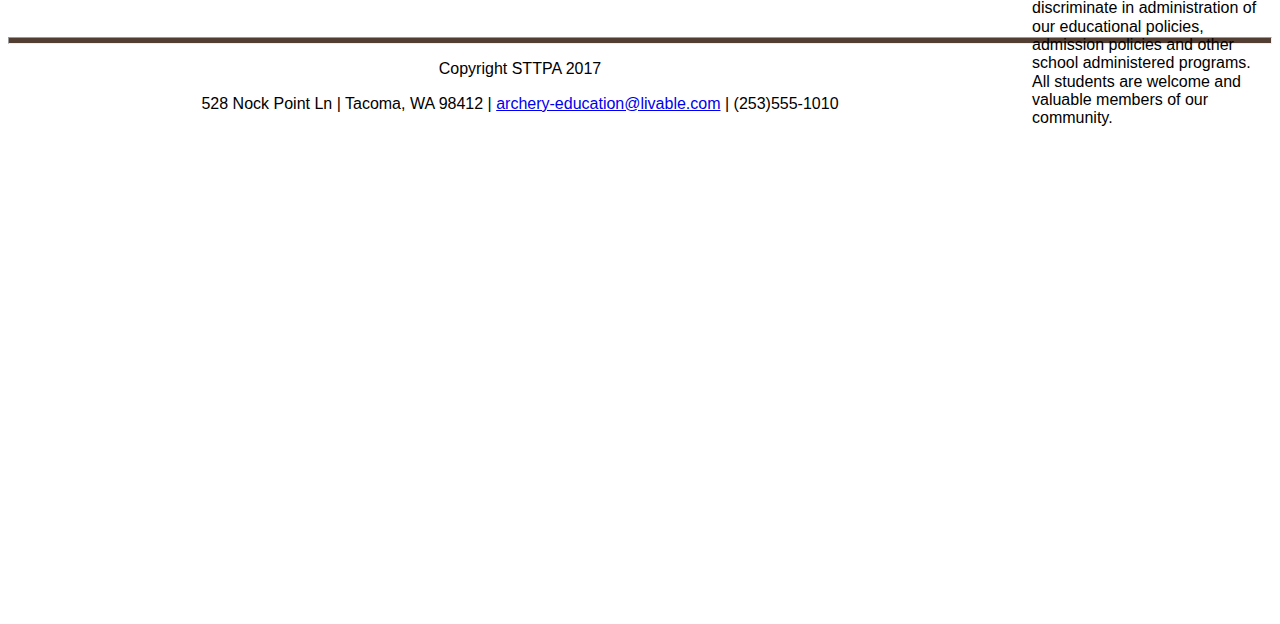
==== commit 6a9bbf77: "added lang=en, heading 2, closed tag" ====
--- a/about.html
+++ b/about.html
@@ -1,5 +1,5 @@
 <!DOCTYPE html>
-<html>
+<html lang="en">
   <head>
     <meta charset="utf-8">
     <title>About STTPA</title>
@@ -15,6 +15,7 @@
         <a href="images.html">Images</a>
         <a href="styleguide.html">StyleGuide</a>
       </nav>
+    </header>
       <aside class="instructors">
         <h3>Instructors</h3>
           	<img class="inst-img" src=images/derek-jenkins-instructor.jpg alt="Derek Jenkins"><p>Derek is a Washington native and an experienced outdoorsman with many years hunting, fishing, skiing,
@@ -27,7 +28,7 @@
             experience gained as a Martial Arts Instructor and Studio Manager.</p>
       </aside>
       <article class="about">
-        <!-- <h1>About</h1> -->
+        <h2>About</h2>
         <img src="images/logo.png" alt="Logo 2">
         <p>Straight to the Point Archery is a non profit archery education center founded in 2005 by Giap Nguyen.
           Our state of the art educational and training facility incorporates detailed technical video analysis combined with generations of archery
--- a/styles/base.css
+++ b/styles/base.css
@@ -4,7 +4,7 @@
 
 nav {
   background-color: #523E33;
-  padding: 1em;
+  padding: 1.5em;
   word-spacing: 5em;
 }
 
@@ -15,8 +15,6 @@
 
 nav a:hover {
   color: #9ACD32;
-  background-color: #000000;
-  padding: 0.9em;
 }
 
 footer p {
@@ -41,7 +39,7 @@
 }
 
 .about-footer {
-  margin-top: 25em;
+  margin-top: 1em;
 }
 
 .logo {
@@ -71,6 +69,7 @@
 .hr {
   background-color: #523E33;
   height: 5px;
+  margin-top: 26em
 }
 
 .inst-img {
@@ -92,14 +91,15 @@
 .policy {
   float: right;
   width: 15em;
-  margin-right: 1em;
+  margin-right: em;
   margin-bottom: 30em
 }
 
 .about {
   display: inline-block;
   width: 52em;
-  margin-left: 20px;
+  margin-left: 25em;
+  margin-top: 15px;
   text-align: justify;
 }
 
@@ -110,7 +110,7 @@
 .client {
   display:block;
   width: 20em;
-  margin-left: 1em;
+  margin-left: 25em;
   text-align: justify;
 }
 
